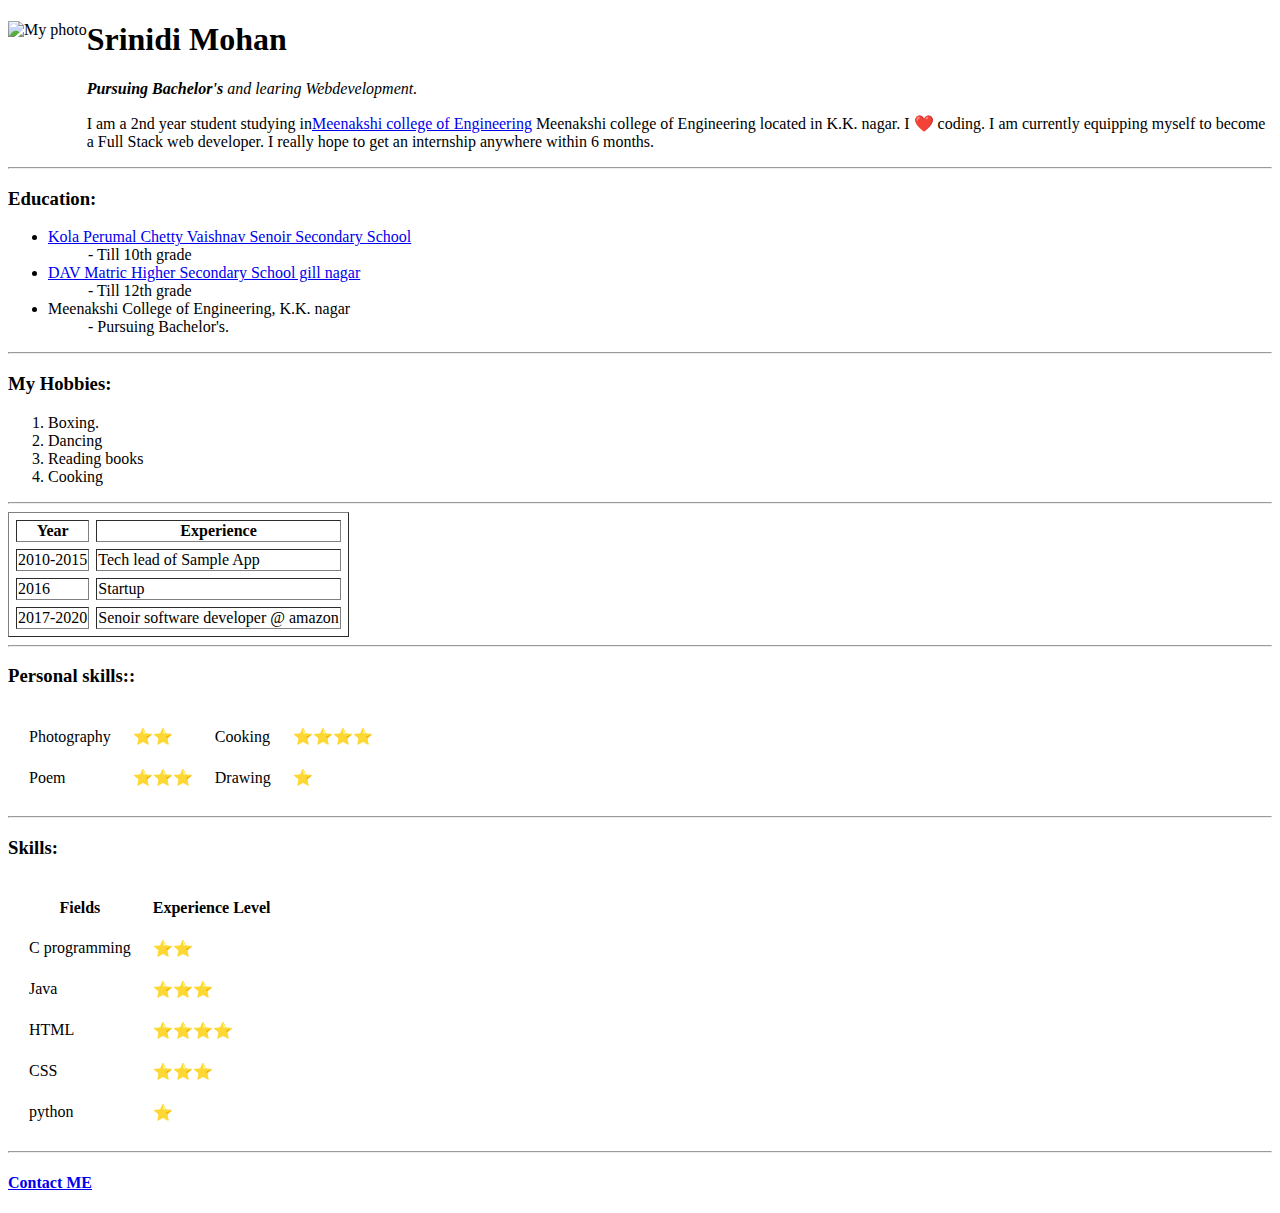
==== index.html @ 706a8db1 "Add files via upload" ====
<!DOCTYPE html>
<html lang="en" dir="ltr">

<head>
  <meta charset="utf-8">
  <title>Sri's Resume</title>
</head>

<body>
  <img style="float:left;" src="images\Profile.png" alt="My photo" height="140" />
  <h1> Srinidi Mohan </h1>
  <p>
    <!-- <i></i> can also be used but it does not tell the brower that the word is important, developers generally use em.  -->
    <em><strong>Pursuing Bachelor's</strong> and learing Webdevelopment. </em>
    <!-- similarly <b></b> can be used to simply give bold texture to the text but using <strong></strong> is more preffered -->
  </p>
  <p>
    I am a 2nd year student studying in<a href="https://mce.edu.in/" target="_blank">Meenakshi college of Engineering</a> Meenakshi college of Engineering located in K.K. nagar. I ❤️ coding.
    I am currently equipping myself to become a Full Stack web developer. I really hope to get an internship anywhere within 6 months.
  </p>
  <hr>
  <h3> Education:</h3>
  <ul>
    <li>
      <a href="http://kpcvs.co.in/" target="_blank">Kola Perumal Chetty Vaishnav Senoir Secondary School</a>
      <ul>
        <li style="list-style-type: none;">
          <!-- Removes the bullet point  -->
          - Till 10th grade
        </li>
      </ul>

    </li>
    <li>
      <a href="http://davchennai.org/" target="_blank">DAV Matric Higher Secondary School gill nagar</a>
      <ul>
        <li style="list-style-type: none;">
          - Till 12th grade
        </li>
      </ul>
    </li>
    <li>
      Meenakshi College of Engineering, K.K. nagar
      <ul>
        <li style="list-style-type: none;">
          - Pursuing Bachelor's.
        </li>
      </ul>
    </li>
  </ul>
  <hr />
  <h3>My Hobbies:</h3>
  <ol>
    <!-- type ="i/I/1/A/a" can be given to modify the listing of ordered list, start = "7" start attribut is used to start a list at a particular number -->
    <li>
      Boxing.
    </li>
    <li>
      Dancing
    </li>
    <li>
      Reading books
    </li>
    <li>
      Cooking
    </li>
  </ol>
  <hr />
  <table border="1" cellspacing="7">
    <thead>
      <tr>
        <th>Year</th>
        <th>Experience</th>
      </tr>
    </thead>
    <tbody>
      <tr>
        <td>2010-2015</td>
        <td>Tech lead of Sample App</td>
      </tr>
      <tr>
        <td>2016</td>
        <td>Startup</td>
      </tr>
      <tr>
        <td>2017-2020</td>
        <td>Senoir software developer @ amazon</td>
      </tr>
    </tbody>
  </table>
  <hr />
  <h3>Personal skills::</h3>
  <table> <!--Nested table  -->
    <tr>
      <table cellspacing="20">
        <tr>
          <td>Photography</td>
          <td>⭐⭐</td>
          <td>Cooking</td>
          <td>⭐⭐⭐⭐</td>
        </tr>
        <tr>
          <td>Poem</td>
          <td>⭐⭐⭐</td>
          <td>Drawing</td>
          <td> ⭐</td>
        </tr>
      </table>
    </tr>
  </table>
  <hr />
  <h3>Skills:</h3>
  <table cellspacing="20">
    <thead>
      <tr>
        <th> Fields</th>
        <th>Experience Level</th>
      </tr>
    </thead>
    <tbody>
      <tr>
        <td>C programming</td>
        <td>⭐⭐</td>
      </tr>
      <tr>
        <td>Java </td>
        <td>⭐⭐⭐</td>
      </tr>
      <tr>
        <td>HTML</td>
        <td>⭐⭐⭐⭐</td>
      </tr>
      <tr>
        <td>CSS</td>
        <td>⭐⭐⭐</td>
      </tr>
      <tr>
        <td>python</td>
        <td>⭐</td>
      </tr>
    </tbody>
  </table>
  <hr />
  <h4><a href="contact.html">Contact ME</a></h4>
</body>

</html>
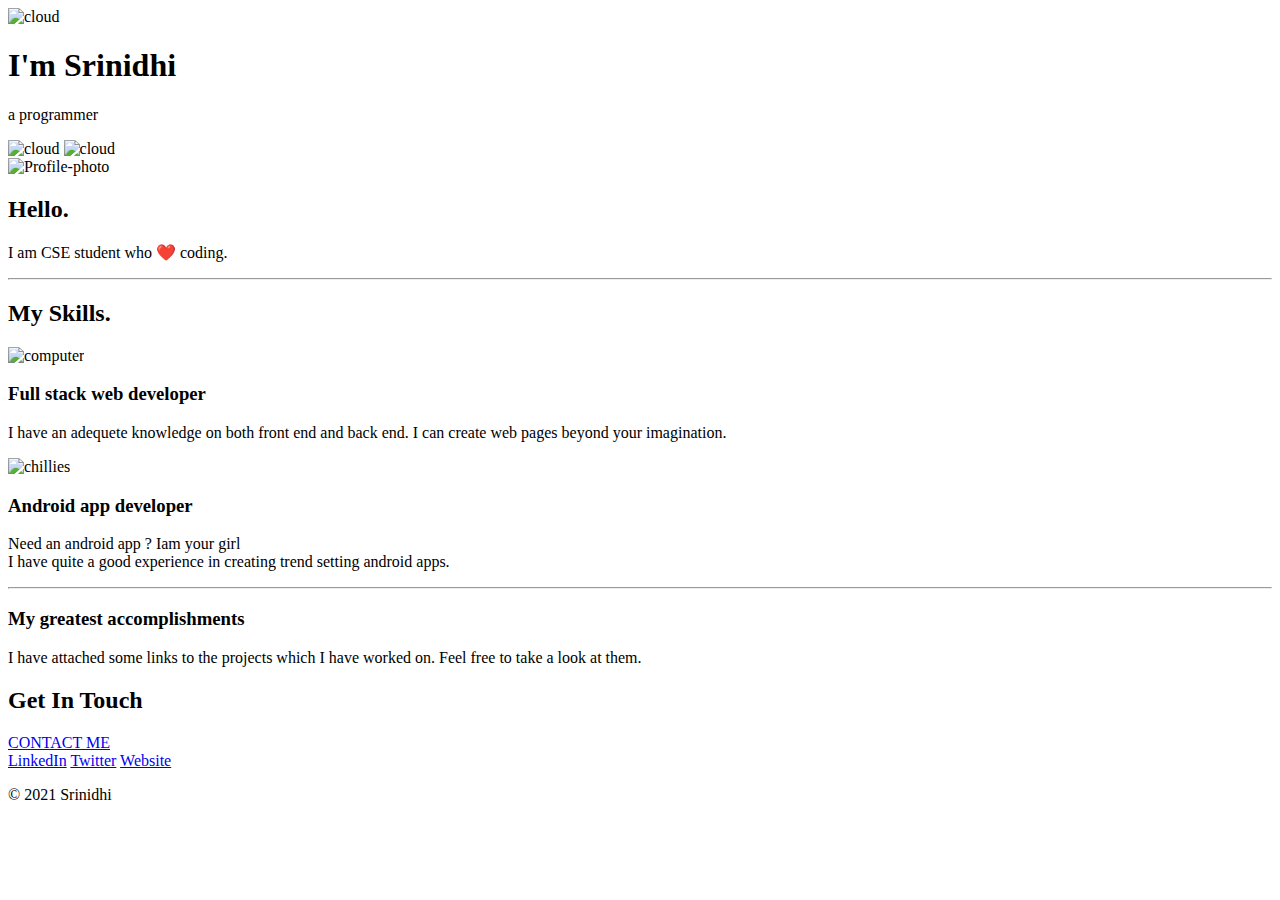
==== commit 57bed674: "Add files via upload" ====
--- a/index.html
+++ b/index.html
@@ -1,147 +1,64 @@
 <!DOCTYPE html>
 <html lang="en" dir="ltr">
+  <head>
+    <meta charset="utf-8">
+    <link rel="icon" href="favicon.ico">
+    <link rel="stylesheet" href="css/styles.css">
+    <link rel="preconnect" href="https://fonts.gstatic.com">
+    <link href="https://fonts.googleapis.com/css2?family=Merriweather:wght@300&family=Montserrat:ital@1&family=Sacramento&display=swap" rel="stylesheet">
+    <title>Srinidhi Mohan</title>
+  </head>
+  <body>
+    <div class="top-container">
+      <img class="top-cloud" src="images/cloud.png" alt="cloud" />
+      <div class="headings">
+        <h1>I'm Srinidhi</h1>
+        <p class="sub-head"> a programmer</p>
+      </div>
+      <img class="bottom-cloud"src="images/cloud.png" alt="cloud" />
+      <img src="images/mountain.png" alt="cloud" />
+    </div>
+    <div class="middle-container">
+  <div class="profile">
+    <img class="profile-pic"src="images/photo.jpg" alt="Profile-photo">
+    <h2>Hello.</h2>
+    <p>I am CSE student who ❤️️ coding. </p>
+  </div>
+  <hr>
+  <div class="skills">
+    <h2>My Skills.</h2>
+    <div class="skill-row">
+      <img class="gif" src="images/computer1.gif" alt="computer">
+      <h3 class ="des">Full stack web developer</h3>
+      <p class = "description">I have an adequete knowledge on both front end and back end. I can create web pages beyond your imagination. </p>
+    </div>
+    <div class="skill-row">
+      <img class="apps" src="images/apps.jpg" alt="chillies">
+      <h3 class ="des">Android app developer</h3>
+      <p class = "description">Need an android app ? Iam your girl <br />I have quite a good experience in creating trend setting android apps.  </p>
+    </div>
+  </div>
+  <hr>
+  <div class="contact-me">
+    <h3>My greatest accomplishments</h3>
+    <p>I have attached some links to the projects which I have worked on. Feel free to take a look at them.</p>
+    <h2>Get In Touch</h2>
+    <a class="btn" href="mailto:srinidhimohan1207@gmail.com">CONTACT ME</a>
+  </div>
+</div>
 
-<head>
-  <meta charset="utf-8">
-  <title>Sri's Resume</title>
-</head>
 
-<body>
-  <img style="float:left;" src="images\Profile.png" alt="My photo" height="140" />
-  <h1> Srinidi Mohan </h1>
-  <p>
-    <!-- <i></i> can also be used but it does not tell the brower that the word is important, developers generally use em.  -->
-    <em><strong>Pursuing Bachelor's</strong> and learing Webdevelopment. </em>
-    <!-- similarly <b></b> can be used to simply give bold texture to the text but using <strong></strong> is more preffered -->
-  </p>
-  <p>
-    I am a 2nd year student studying in<a href="https://mce.edu.in/" target="_blank">Meenakshi college of Engineering</a> Meenakshi college of Engineering located in K.K. nagar. I ❤️ coding.
-    I am currently equipping myself to become a Full Stack web developer. I really hope to get an internship anywhere within 6 months.
-  </p>
-  <hr>
-  <h3> Education:</h3>
-  <ul>
-    <li>
-      <a href="http://kpcvs.co.in/" target="_blank">Kola Perumal Chetty Vaishnav Senoir Secondary School</a>
-      <ul>
-        <li style="list-style-type: none;">
-          <!-- Removes the bullet point  -->
-          - Till 10th grade
-        </li>
-      </ul>
+<div class="bottom-container">
+  <div class = "links">
+  <a class="footer-link" href="https://www.linkedin.com/">LinkedIn</a>
+  <a class="footer-link" href="https://twitter.com/">Twitter</a>
+  <a class="footer-link" href="https://www.appbrewery.co/">Website</a>
+  </div>
+  <p class = "copyright">© 2021 Srinidhi</p>
+</div>
+    <!-- <div class="end">
 
-    </li>
-    <li>
-      <a href="http://davchennai.org/" target="_blank">DAV Matric Higher Secondary School gill nagar</a>
-      <ul>
-        <li style="list-style-type: none;">
-          - Till 12th grade
-        </li>
-      </ul>
-    </li>
-    <li>
-      Meenakshi College of Engineering, K.K. nagar
-      <ul>
-        <li style="list-style-type: none;">
-          - Pursuing Bachelor's.
-        </li>
-      </ul>
-    </li>
-  </ul>
-  <hr />
-  <h3>My Hobbies:</h3>
-  <ol>
-    <!-- type ="i/I/1/A/a" can be given to modify the listing of ordered list, start = "7" start attribut is used to start a list at a particular number -->
-    <li>
-      Boxing.
-    </li>
-    <li>
-      Dancing
-    </li>
-    <li>
-      Reading books
-    </li>
-    <li>
-      Cooking
-    </li>
-  </ol>
-  <hr />
-  <table border="1" cellspacing="7">
-    <thead>
-      <tr>
-        <th>Year</th>
-        <th>Experience</th>
-      </tr>
-    </thead>
-    <tbody>
-      <tr>
-        <td>2010-2015</td>
-        <td>Tech lead of Sample App</td>
-      </tr>
-      <tr>
-        <td>2016</td>
-        <td>Startup</td>
-      </tr>
-      <tr>
-        <td>2017-2020</td>
-        <td>Senoir software developer @ amazon</td>
-      </tr>
-    </tbody>
-  </table>
-  <hr />
-  <h3>Personal skills::</h3>
-  <table> <!--Nested table  -->
-    <tr>
-      <table cellspacing="20">
-        <tr>
-          <td>Photography</td>
-          <td>⭐⭐</td>
-          <td>Cooking</td>
-          <td>⭐⭐⭐⭐</td>
-        </tr>
-        <tr>
-          <td>Poem</td>
-          <td>⭐⭐⭐</td>
-          <td>Drawing</td>
-          <td> ⭐</td>
-        </tr>
-      </table>
-    </tr>
-  </table>
-  <hr />
-  <h3>Skills:</h3>
-  <table cellspacing="20">
-    <thead>
-      <tr>
-        <th> Fields</th>
-        <th>Experience Level</th>
-      </tr>
-    </thead>
-    <tbody>
-      <tr>
-        <td>C programming</td>
-        <td>⭐⭐</td>
-      </tr>
-      <tr>
-        <td>Java </td>
-        <td>⭐⭐⭐</td>
-      </tr>
-      <tr>
-        <td>HTML</td>
-        <td>⭐⭐⭐⭐</td>
-      </tr>
-      <tr>
-        <td>CSS</td>
-        <td>⭐⭐⭐</td>
-      </tr>
-      <tr>
-        <td>python</td>
-        <td>⭐</td>
-      </tr>
-    </tbody>
-  </table>
-  <hr />
-  <h4><a href="contact.html">Contact ME</a></h4>
-</body>
+    </div> -->
 
+  </body>
 </html>
